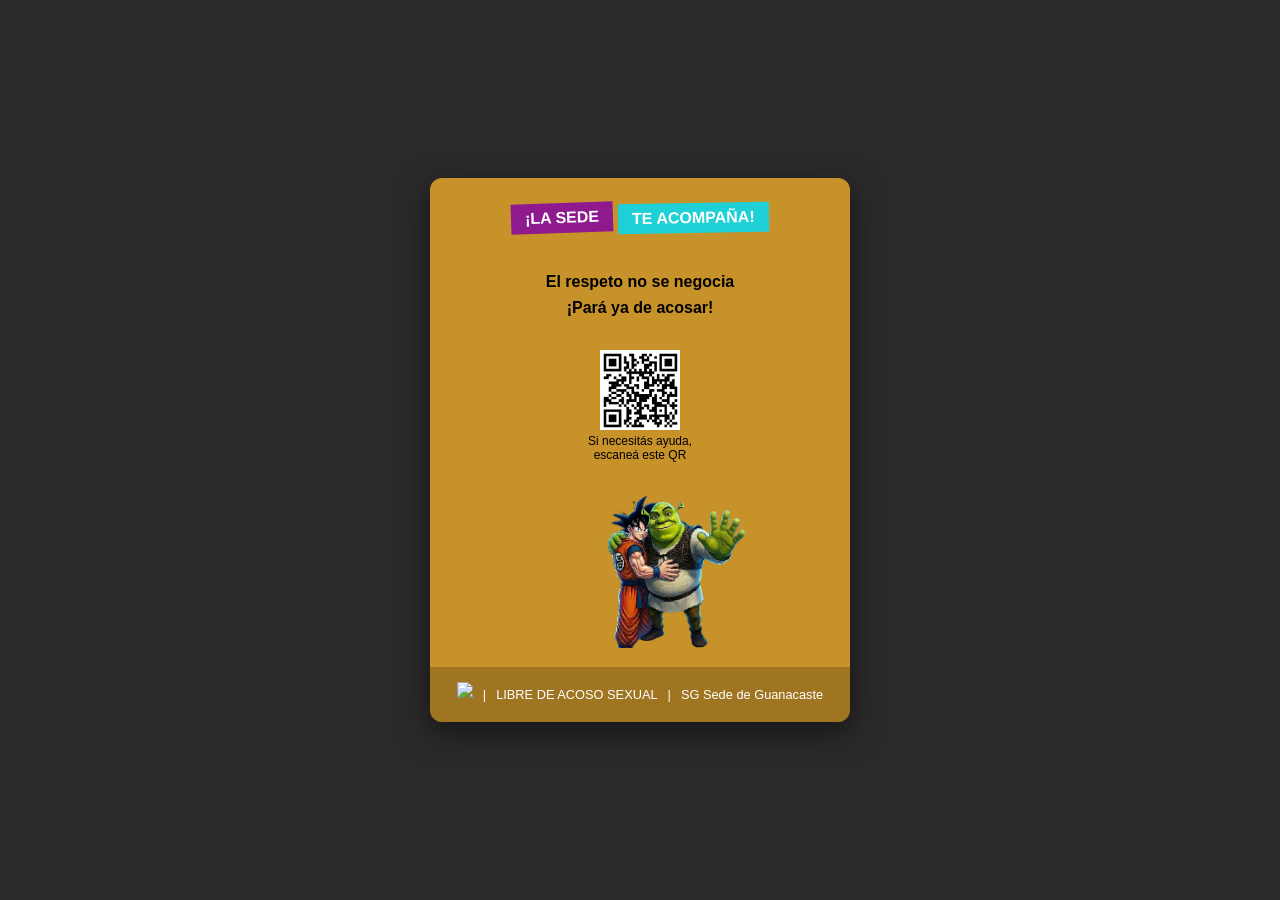
==== Aulas.html @ c35e4d12 "posicion" ====
<!DOCTYPE html>
<html lang="es">
<head>
  <meta charset="UTF-8">
  <title>Afiche 2</title>
  <link rel="stylesheet" href="Aulas.css">
</head>
<body>

<div class="afiche">

  <!-- TITULO -->
  <div class="zona-titulo">
    <span class="titulo-linea1">¡LA SEDE</span>
    <span class="titulo-linea2">TE ACOMPAÑA!</span>
  </div>

  <!-- MENSAJES (YA CENTRADOS) -->
  <div class="zona-mensaje">
    <p class="mensaje-principal">El respeto no se negocia</p>
    <p class="mensaje-secundario">¡Pará ya de acosar!</p>
  </div>

  <!-- QR (ABAJO, NO A LA PAR) -->
  <div class="zona-qr">
    <img src="qrcode.png" alt="QR">
    <p>Si necesitás ayuda,<br>escaneá este QR</p>
  </div>

  <!-- IMAGEN -->
  <div class="zona-personas">
    <img src="Fotostop.png" alt="Personas">
  </div>

  <!-- FOOTER -->
  <div class="zona-logos">
    <img src="ucr.png" class="logo-img">
    <span>|</span>
    <span>LIBRE DE ACOSO SEXUAL</span>
    <span>|</span>
    <span>SG Sede de Guanacaste</span>
  </div>

</div>

</body>
</html>
---- Aulas.css ----
/* RESET */
* {
  margin: 0;
  padding: 0;
  box-sizing: border-box;
}

body {
  background: #2a2a2a;
  display: flex;
  justify-content: center;
  align-items: center;
  height: 100vh;
  font-family: Arial, sans-serif;
}

/* CONTENEDOR */
.afiche {
  width: 420px;
  background: #c8922a;
  border-radius: 12px;
  overflow: hidden;
  text-align: center;
  box-shadow: 0 10px 30px rgba(0,0,0,0.5);
}

/* TITULO */
.zona-titulo {
  padding: 25px;
}

.titulo-linea1,
.titulo-linea2 {
  display: inline-block;
  padding: 6px 14px;
  color: white;
  font-weight: bold;
  transition: transform 0.3s ease;
}

.titulo-linea1 {
  background: #8e1a8e;
  transform: rotate(-2deg);
}

.titulo-linea2 {
  background: #1fd1d6;
  transform: rotate(-1deg);
}

/* ANIMACIÓN TITULO */
.afiche:hover .titulo-linea1,
.afiche:hover .titulo-linea2 {
  transform: scale(1.1) rotate(-2deg);
}

/* MENSAJES */
.zona-mensaje {
  padding: 15px;
}

.mensaje-principal,
.mensaje-secundario {
  font-weight: bold;
  margin-bottom: 8px;
  transition: all 0.3s ease;
}

/* 🔥 ANIMACIÓN TEXTO */
.afiche:hover .mensaje-principal,
.afiche:hover .mensaje-secundario {
  transform: scale(1.2);
  color: white;
  text-shadow: 0 4px 10px rgba(0,0,0,0.4);
}

/* ANIMACIÓN CONTINUA */
@keyframes latido {
  0% { transform: scale(1); }
  50% { transform: scale(1.1); }
  100% { transform: scale(1); }
}

.mensaje-principal {
  animation: latido 2s infinite;
}

/* QR */
.zona-qr {
  padding: 10px;
}

.zona-qr img {
  width: 80px;
}

.zona-qr p {
  font-size: 0.75rem;
}

/* IMAGEN */
.zona-personas img {
  width: 70%;
  margin: 15px 0;
  transition: transform 0.3s;
}

.afiche:hover .zona-personas img {
  transform: scale(1.05);
}

/* FOOTER */
.zona-logos {
  background: rgba(0,0,0,0.2);
  color: white;
  padding: 15px;
  font-size: 0.8rem;

  display: flex;
  justify-content: center;
  align-items: center;
  gap: 10px;
}

.logo-img {
  height: 25px;
}
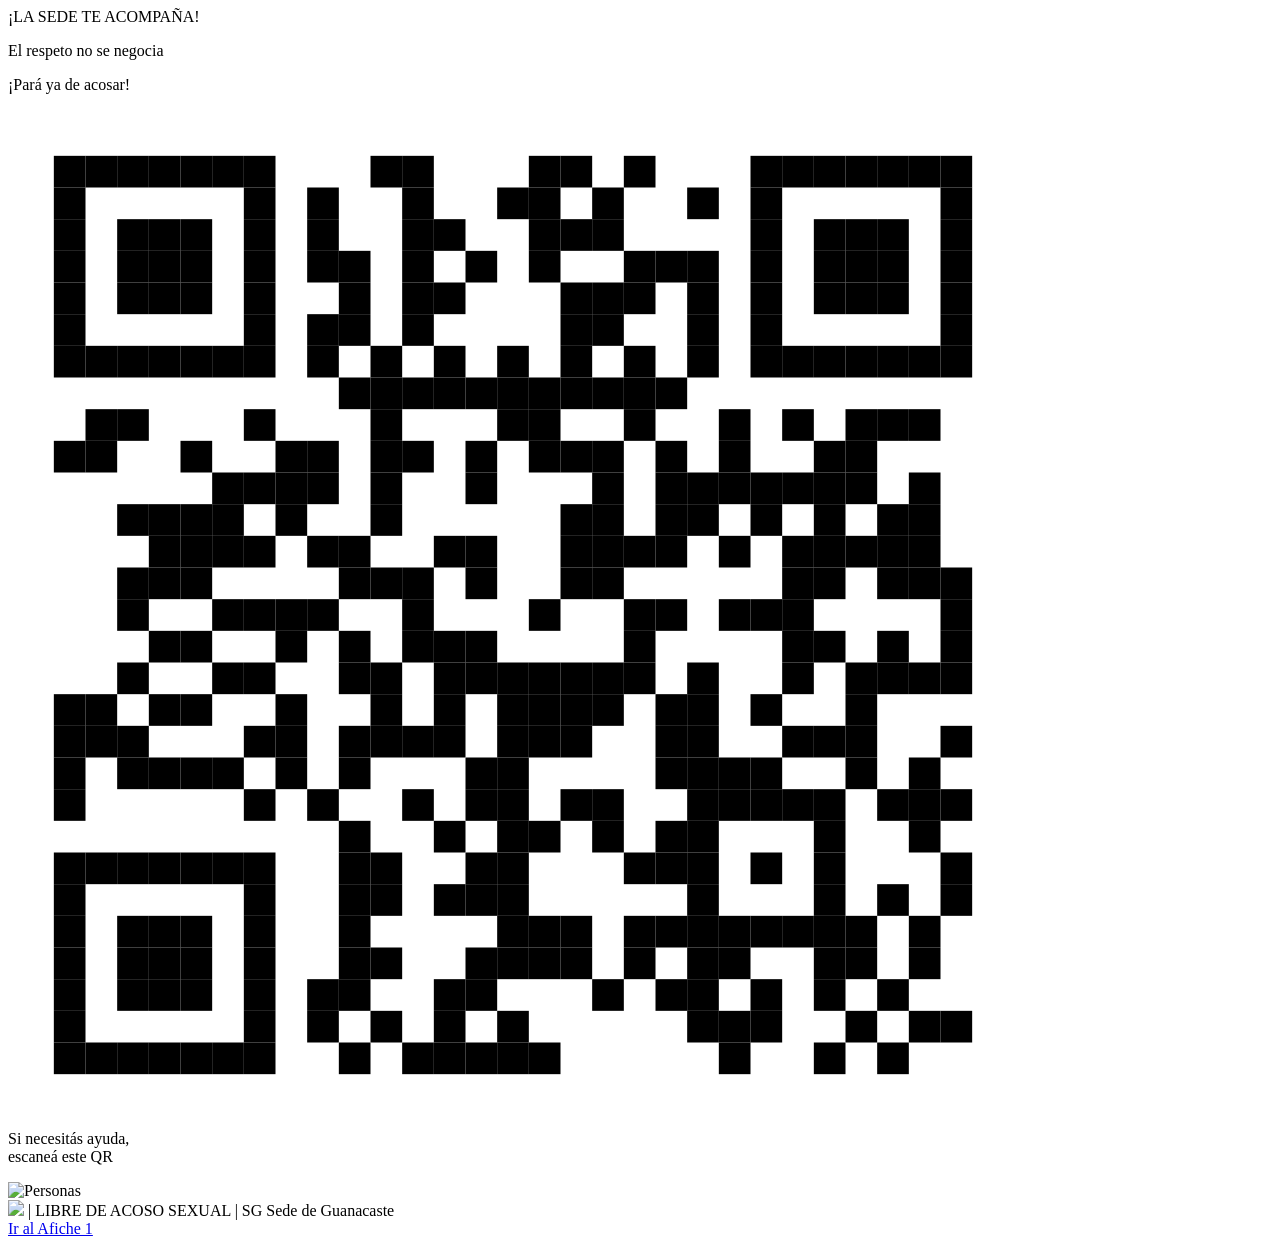
==== commit 8f9256c4: "boton navegacion" ====
--- a/Aulas.html
+++ b/Aulas.html
@@ -3,7 +3,7 @@
 <head>
   <meta charset="UTF-8">
   <title>Afiche 2</title>
-  <link rel="stylesheet" href="Aulas.css">
+  <link rel="stylesheet" href="afiche2.css">
 </head>
 <body>
 
@@ -15,13 +15,13 @@
     <span class="titulo-linea2">TE ACOMPAÑA!</span>
   </div>
 
-  <!-- MENSAJES (YA CENTRADOS) -->
+  <!-- TEXTO -->
   <div class="zona-mensaje">
     <p class="mensaje-principal">El respeto no se negocia</p>
     <p class="mensaje-secundario">¡Pará ya de acosar!</p>
   </div>
 
-  <!-- QR (ABAJO, NO A LA PAR) -->
+  <!-- QR (YA NO A LA PAR) -->
   <div class="zona-qr">
     <img src="qrcode.png" alt="QR">
     <p>Si necesitás ayuda,<br>escaneá este QR</p>
@@ -43,5 +43,8 @@
 
 </div>
 
+<!-- 🔥 BOTÓN -->
+<a href="index.html" class="boton">Ir al Afiche 1</a>
+
 </body>
 </html>
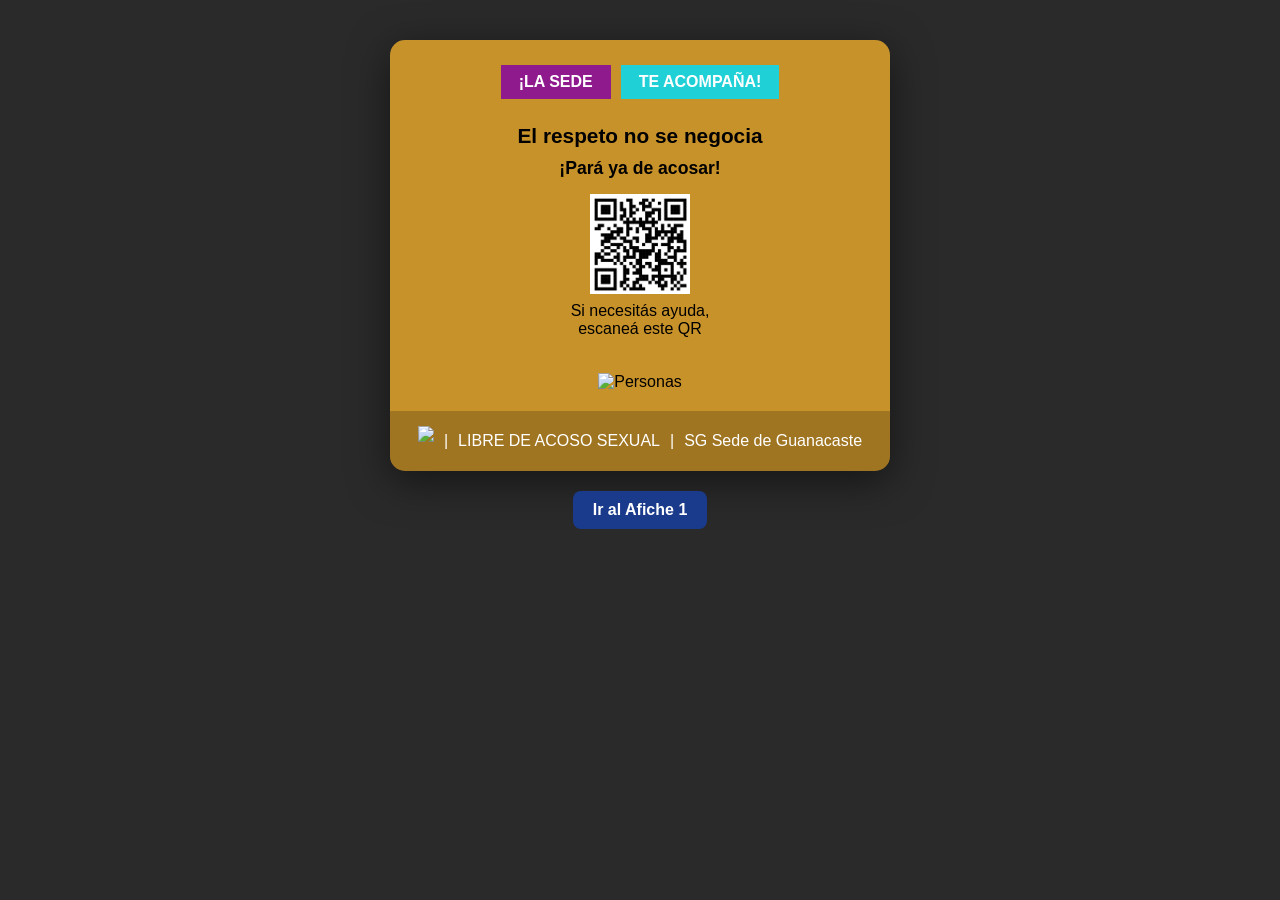
==== commit cf1feac7: "boton navegacion" ====
--- a/Aulas.html
+++ b/Aulas.html
@@ -3,7 +3,7 @@
 <head>
   <meta charset="UTF-8">
   <title>Afiche 2</title>
-  <link rel="stylesheet" href="afiche2.css">
+  <link rel="stylesheet" href="Aulas.css">
 </head>
 <body>
 
--- a/Aulas.css
+++ b/Aulas.css
@@ -0,0 +1,123 @@
+* {
+  margin: 0;
+  padding: 0;
+  box-sizing: border-box;
+}
+
+body {
+  background: #2a2a2a;
+  display: flex;
+  flex-direction: column;
+  align-items: center;
+  gap: 20px;
+  padding: 40px;
+  font-family: Arial;
+}
+
+/* 🔥 AFICHE MÁS GRANDE */
+.afiche {
+  width: 500px;
+  background: #c8922a;
+  border-radius: 15px;
+  overflow: hidden;
+  text-align: center;
+  box-shadow: 0 10px 40px rgba(0,0,0,0.5);
+
+  /* 🔥 TODO EN COLUMNA */
+  display: flex;
+  flex-direction: column;
+  align-items: center;
+}
+
+/* TITULO */
+.zona-titulo {
+  display: flex;
+  gap: 10px;
+  padding: 25px;
+}
+
+.titulo-linea1,
+.titulo-linea2 {
+  padding: 8px 18px;
+  color: white;
+  font-weight: bold;
+}
+
+.titulo-linea1 {
+  background: #8e1a8e;
+}
+
+.titulo-linea2 {
+  background: #1fd1d6;
+}
+
+/* TEXTO */
+.zona-mensaje {
+  display: flex;
+  flex-direction: column; /* 🔥 CLAVE */
+  align-items: center;
+  gap: 10px;
+  margin-bottom: 15px;
+}
+
+.mensaje-principal {
+  font-size: 1.3rem;
+  font-weight: bold;
+}
+
+.mensaje-secundario {
+  font-size: 1.1rem;
+  font-weight: bold;
+}
+
+/* QR */
+.zona-qr {
+  display: flex;
+  flex-direction: column;
+  align-items: center;
+  gap: 8px;
+  margin-bottom: 15px;
+}
+
+.zona-qr img {
+  width: 100px;
+}
+
+/* IMAGEN */
+.zona-personas img {
+  width: 75%;
+  margin: 20px 0;
+}
+
+/* FOOTER */
+.zona-logos {
+  width: 100%;
+  background: rgba(0,0,0,0.2);
+  color: white;
+  padding: 15px;
+
+  display: flex;
+  justify-content: center;
+  gap: 10px;
+  align-items: center;
+}
+
+.logo-img {
+  height: 30px;
+}
+
+/* 🔥 BOTÓN */
+.boton {
+  background: #1a3a8c;
+  color: white;
+  padding: 10px 20px;
+  border-radius: 8px;
+  text-decoration: none;
+  font-weight: bold;
+  transition: 0.3s;
+}
+
+.boton:hover {
+  background: #2d5bd1;
+  transform: scale(1.1);
+}
